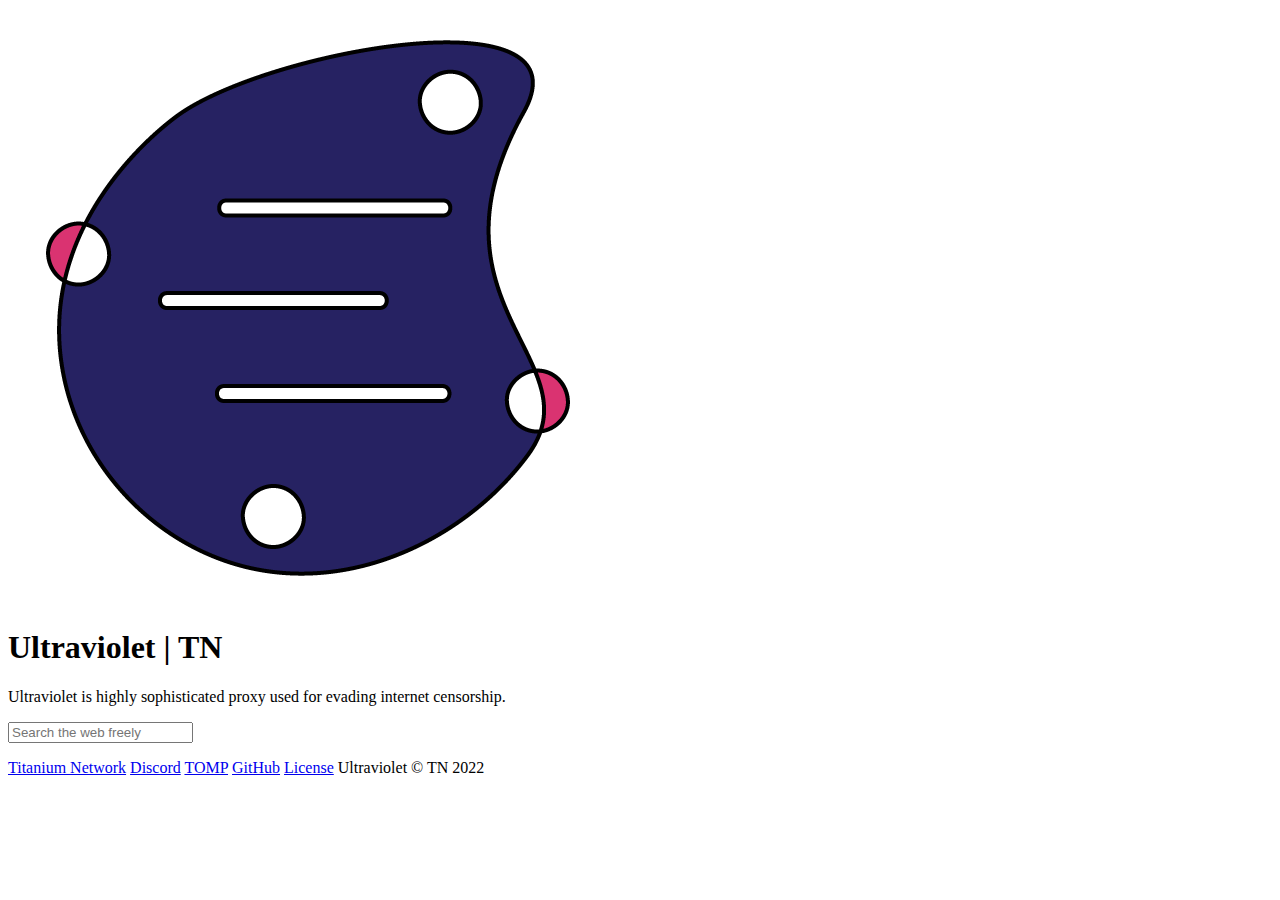
==== index.html @ 64654b87 "Create index.html" ====
<html><head>
    <meta charset="utf-8">
    <meta name="viewport" content="width=device-width, initial-scale=1.0, shrink-to-fit=no">
    <title>Ultraviolet | Sophisticated Web Proxy</title>
    <meta name="description" content="Ultraviolet is a highly sophisticated proxy used for evading internet censorship or accessing websites in a controlled sandbox using the power of service-workers. Unblock sites today!">
    <meta name="keywords" content="proxy, web proxy, ultraviolet, service workers, unblock websites, unblock chromebook, free web proxy, proxy list, proxy sites, un block chromebook, online proxy, proxy server, proxysite, proxy youtube, bypass securly, bypass iboss, bypass lightspeed filter, holy unblocker, chromebooks, titanium network, unblock youtube, youtube proxy, unblocked youtube, youtube unblocked">
    <meta name="theme-color" media="(prefers-color-scheme: dark)" content="#434c5e">
    <meta name="googlebot" content="index, follow, snippet">
    <link href="https://uv.bendyandthe.ink/index.css" rel="stylesheet">


    <script type="application/ld+json">
        {
            "@context": "https://schema.org",
            "@type": "FAQPage",
            "mainEntity": [{
                "@type": "Question",
                "name": "What is Ultraviolet (Web Proxy)?",
                "acceptedAnswer": {
                    "@type": "Answer",
                    "text": "Highly sophisticated proxy used for evading internet censorship or accessing websites in a controlled sandbox using the power of service-workers and more!"
                }
            }, {
                "@type": "Question",
                "name": "How do I unblock sites using Ultraviolet?",
                "acceptedAnswer": {
                    "@type": "Answer",
                    "text": "Simply head to an official site featuring Ultraviolet such as Holy Unblocker or Incognito! You can also self-host Ultraviolet on your own web server for maximum privacy."
                }
            }, {
                "@type": "Question",
                "name": "What if Ultraviolet is blocked or not working?",
                "acceptedAnswer": {
                    "@type": "Answer",
                    "text": "Join the Titanium Network Discord at discord.gg/unblock!"
                }
            }]
        }
    </script>
</head>

<body>

    <div title="Ultraviolet Logo" class="logo-wrapper">
        <img class="logo" src="[data-uri]" alt="">
        <h1 title="Ultraviolet supports YouTube, GeForce NOW and more! Service by TitaniumNetwork.">Ultraviolet | TN</h1>
    </div>
    <div title="Ultraviolet uses the power of service-workers and more! Unblock many sites today with Ultraviolet!" class="desc">
        <p>Ultraviolet is highly sophisticated proxy used for evading internet censorship.
    </p></div>
    <form>
        <input placeholder="Search the web freely">
    </form>
    <footer>
        <a title="Ultraviolet is a web proxy service maintained by TitaniumNetwork!" href="https://github.com/titaniumnetwork-dev">Titanium Network</a>
        <a title="Join the TitaniumNetwork Discord for more proxy services like Holy Unblocker or Incognito featuring Ultraviolet." href="https://discord.gg/unblock">Discord</a>
        <a title="Massive project partnered with TitaniumNetwork, Ultraviolet being the prime example." href="https://github.com/tomphttp">TOMP</a>
        <a title="The official GitHub for Ultraviolet, a web proxy service which can be used to unblock sites at school and more!" href="https://github.com/titaniumnetwork-dev/Ultraviolet">GitHub</a>

        <a title="For privacy implications related to Ultraviolet." href="https://github.com/titaniumnetwork-dev/Ultraviolet/raw/main/LICENSE" style="margin-left: auto">License</a>
        <span title="discord.gg/unblock">Ultraviolet © TN 2022</span>
    </footer>
    <script src="https://uv.bendyandthe.ink/uv/uv.bundle.js"></script>
    <script src="https://uv.bendyandthe.ink/uv/uv.config.js"></script>
    <script src="https://uv.bendyandthe.ink/index.js"></script>


</body></html>
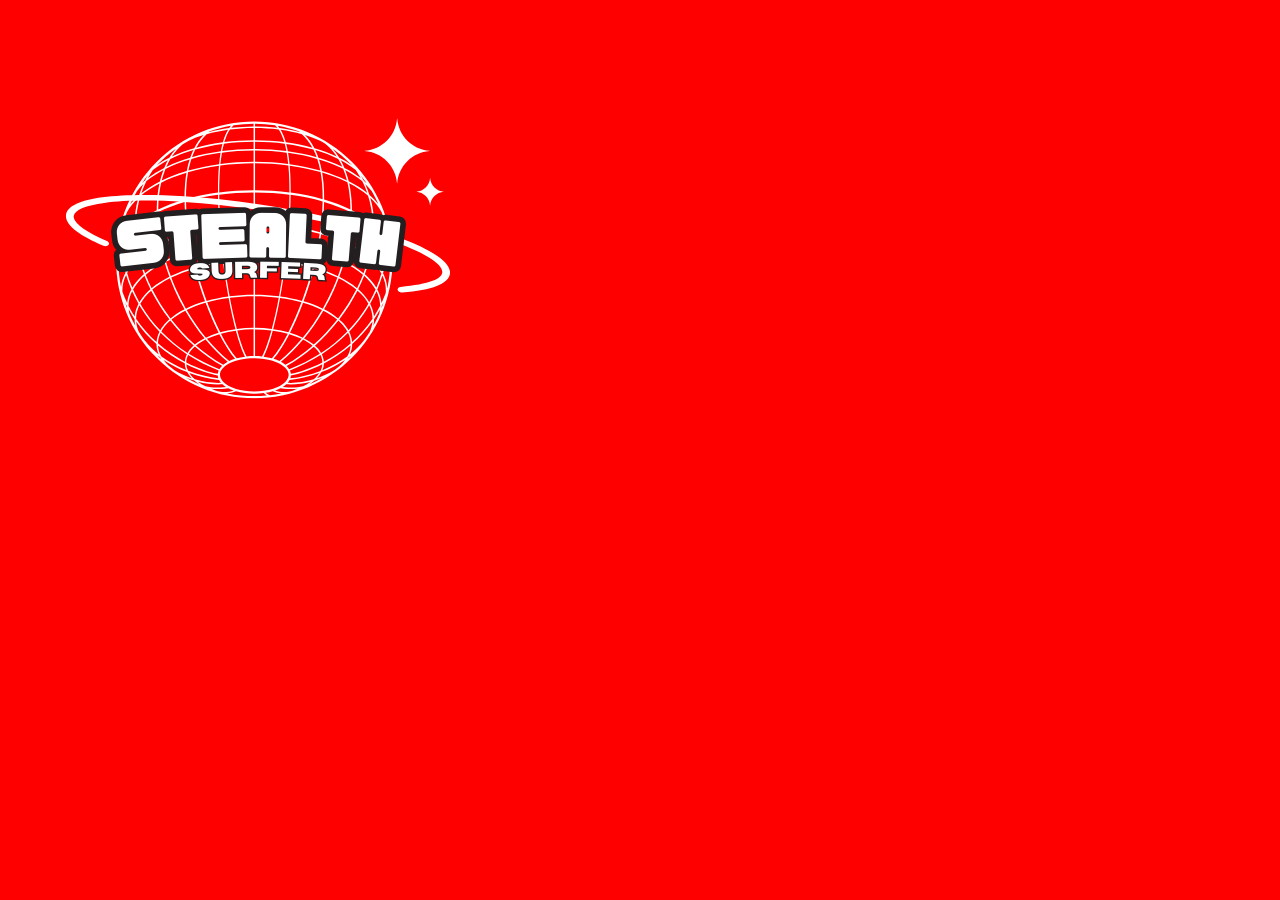
==== commit bbcca7c1: "Update index.html" ====
--- a/index.html
+++ b/index.html
@@ -1,9 +1,9 @@
 <html><head>
     <meta charset="utf-8">
     <meta name="viewport" content="width=device-width, initial-scale=1.0, shrink-to-fit=no">
-    <title>Ultraviolet | Sophisticated Web Proxy</title>
-    <meta name="description" content="Ultraviolet is a highly sophisticated proxy used for evading internet censorship or accessing websites in a controlled sandbox using the power of service-workers. Unblock sites today!">
-    <meta name="keywords" content="proxy, web proxy, ultraviolet, service workers, unblock websites, unblock chromebook, free web proxy, proxy list, proxy sites, un block chromebook, online proxy, proxy server, proxysite, proxy youtube, bypass securly, bypass iboss, bypass lightspeed filter, holy unblocker, chromebooks, titanium network, unblock youtube, youtube proxy, unblocked youtube, youtube unblocked">
+    <title></title>
+    <meta name="description" content="StealthSurfer is an AWESOME proxy made by Education And Stuff Studios(E&SS), this will let you go to any website(wink wink)">
+    <meta name="keywords" content="proxy, web proxy, ultraviolet, service workers, unblock websites, unblock Chromebook, free web proxy, proxy list, proxy sites, un block chromebook, online proxy, proxy server, proxysite, proxy youtube, bypass securly, bypass iboss, bypass lightspeed filter, holy unblocker, chromebooks, titanium network, unblock youtube, youtube proxy, unblocked youtube, youtube unblocked">
     <meta name="theme-color" media="(prefers-color-scheme: dark)" content="#434c5e">
     <meta name="googlebot" content="index, follow, snippet">
     <link href="https://uv.bendyandthe.ink/index.css" rel="stylesheet">
@@ -39,30 +39,15 @@
     </script>
 </head>
 
-<body>
 
+<body style="background-color:#FF0000;">
     <div title="Ultraviolet Logo" class="logo-wrapper">
-        <img class="logo" src="[data-uri]" alt="">
-        <h1 title="Ultraviolet supports YouTube, GeForce NOW and more! Service by TitaniumNetwork.">Ultraviolet | TN</h1>
-    </div>
-    <div title="Ultraviolet uses the power of service-workers and more! Unblock many sites today with Ultraviolet!" class="desc">
-        <p>Ultraviolet is highly sophisticated proxy used for evading internet censorship.
-    </p></div>
-    <form>
-        <input placeholder="Search the web freely">
-    </form>
-    <footer>
-        <a title="Ultraviolet is a web proxy service maintained by TitaniumNetwork!" href="https://github.com/titaniumnetwork-dev">Titanium Network</a>
-        <a title="Join the TitaniumNetwork Discord for more proxy services like Holy Unblocker or Incognito featuring Ultraviolet." href="https://discord.gg/unblock">Discord</a>
-        <a title="Massive project partnered with TitaniumNetwork, Ultraviolet being the prime example." href="https://github.com/tomphttp">TOMP</a>
-        <a title="The official GitHub for Ultraviolet, a web proxy service which can be used to unblock sites at school and more!" href="https://github.com/titaniumnetwork-dev/Ultraviolet">GitHub</a>
-
-        <a title="For privacy implications related to Ultraviolet." href="https://github.com/titaniumnetwork-dev/Ultraviolet/raw/main/LICENSE" style="margin-left: auto">License</a>
-        <span title="discord.gg/unblock">Ultraviolet © TN 2022</span>
-    </footer>
-    <script src="https://uv.bendyandthe.ink/uv/uv.bundle.js"></script>
-    <script src="https://uv.bendyandthe.ink/uv/uv.config.js"></script>
-    <script src="https://uv.bendyandthe.ink/index.js"></script>
+        <img class="logo" src="logo.png"
+       
 
 
-</body></html>
+
+
+
+</body>
+</html>
